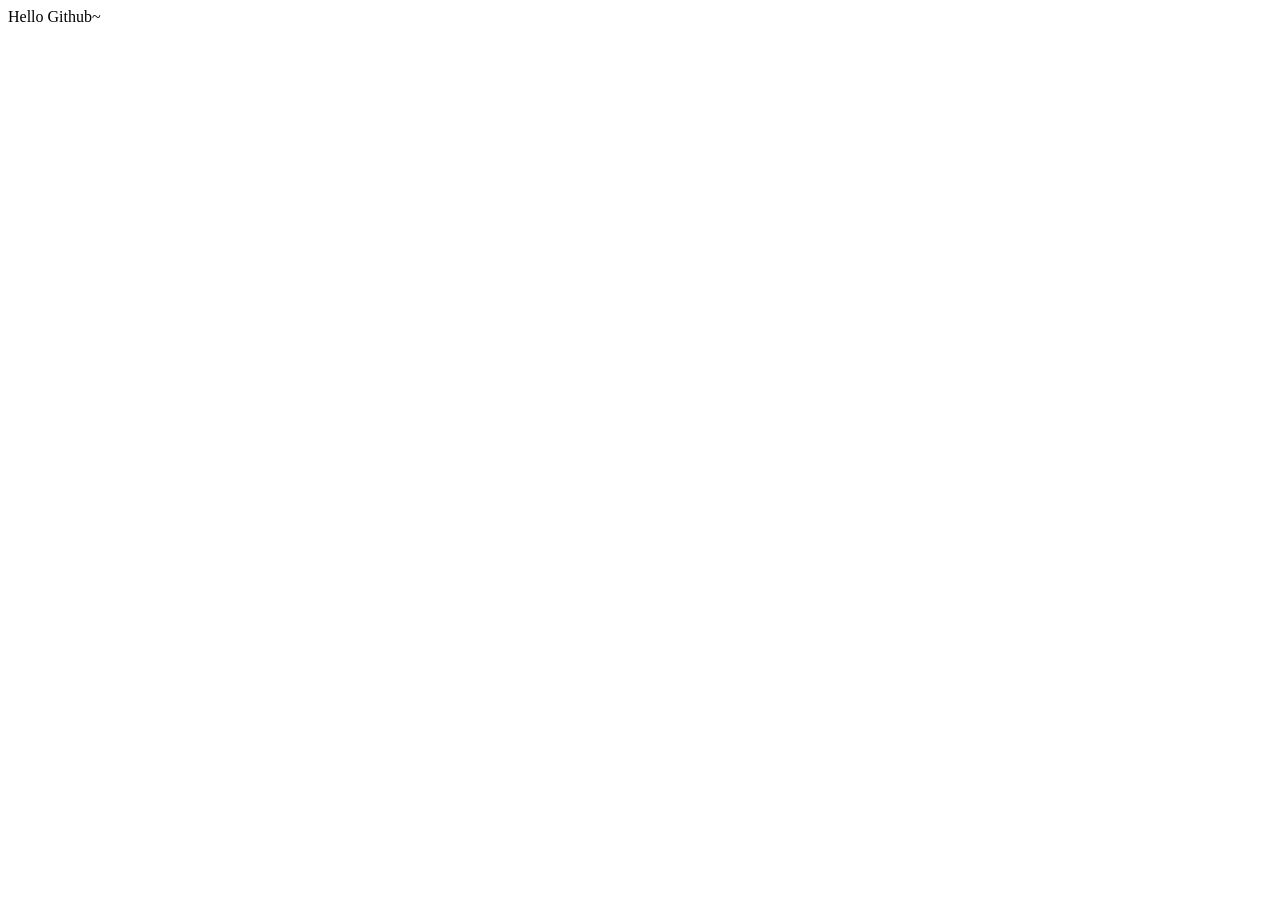
==== index.html @ 5744e5e5 "Create index.html" ====
<!-- index.html -->

<!DOCTYPE html>
<html lang="en">
<head>
    <meta charset="UTF-8">
    <meta name="viewport" content="width=device-width, initial-scale=1.0">
    <title>웹 호스팅</title>
</head>
<body>
    Hello Github~
</body>
</html>
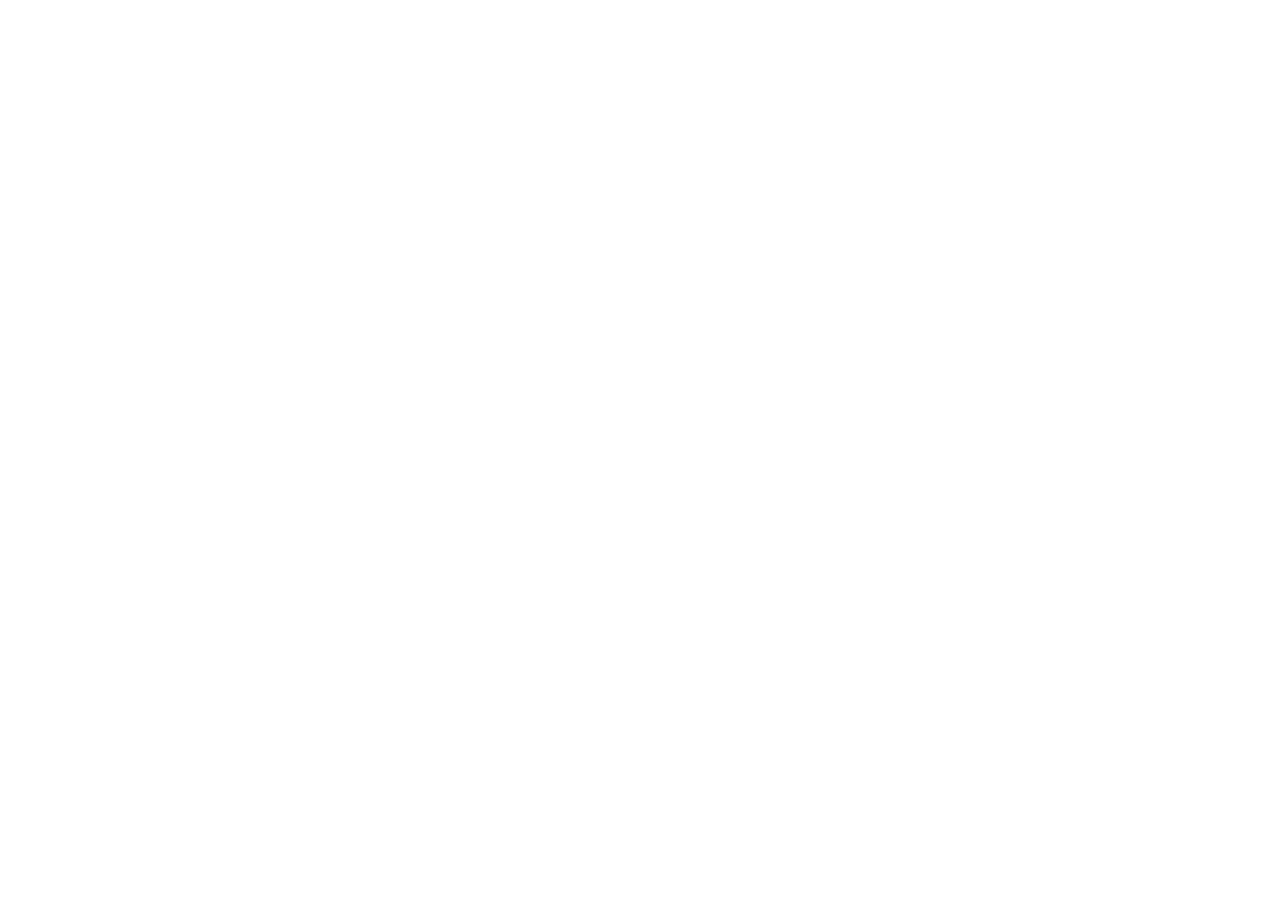
==== commit 6c1d141f: "Update index.html" ====
--- a/index.html
+++ b/index.html
@@ -1,13 +1,106 @@
-<!-- index.html -->
-
 <!DOCTYPE html>
-<html lang="en">
+<html lang="ko">
 <head>
-    <meta charset="UTF-8">
-    <meta name="viewport" content="width=device-width, initial-scale=1.0">
-    <title>웹 호스팅</title>
+  <meta charset="UTF-8">
+  <meta name="viewport" content="width=device-width, initial-scale=1">
+  <title>게임 참가</title>
+  <link rel="stylesheet" href="style.css">
+  <script src="https://unpkg.com/peerjs@1.5.4/dist/peerjs.min.js"></script>
+  <script src="slides.js"></script>
 </head>
 <body>
-    Hello Github~
+
+  <div id="join" class="join" hidden>
+    <h1>게임 참가</h1>
+    <p>진행자가 알려준 참가 코드를 입력하세요</p>
+    <input id="codeInput" maxlength="4" autocomplete="off" autocapitalize="characters" placeholder="ABCD">
+    <button id="joinBtn">입장하기</button>
+  </div>
+
+  <div id="view" class="stage-wrap" hidden>
+    <div id="stage" class="stage"></div>
+  </div>
+
+  <div id="pill" class="pill" hidden></div>
+
+<script>
+  const PREFIX = 'ghpages-slides-';
+  const $ = id => document.getElementById(id);
+
+  let code = (new URLSearchParams(location.search).get('room') || '').trim().toUpperCase();
+  let peer = null;
+  let attempt = 0;
+  let retryTimer = null;
+  let cur = { index: 0, hidden: false };
+
+  // 이미지 미리 불러오기
+  SLIDES.forEach(s => {
+    for (const m of s.html.matchAll(/src="([^"]+)"/g)) new Image().src = m[1];
+  });
+
+  function showSlide() {
+    $('stage').innerHTML = cur.hidden
+      ? '<h2>잠시만 기다려 주세요</h2>'
+      : ((SLIDES[cur.index] || {}).html || '');
+  }
+
+  let pillTimer = null;
+  function setPill(text, ok) {
+    clearTimeout(pillTimer);
+    $('pill').textContent = text;
+    $('pill').className = 'pill' + (ok ? ' ok' : '');
+    $('pill').hidden = false;
+    if (ok) pillTimer = setTimeout(() => { $('pill').hidden = true; }, 2000);
+  }
+
+  function connect() {
+    clearTimeout(retryTimer);
+    const my = ++attempt; // 이전 시도의 이벤트는 무시하기 위한 번호표
+    if (peer) peer.destroy();
+    setPill('연결 중...');
+
+    const retry = msg => {
+      if (my !== attempt) return;
+      setPill(msg);
+      clearTimeout(retryTimer);
+      retryTimer = setTimeout(connect, 3000);
+    };
+
+    peer = new Peer();
+    peer.on('open', () => {
+      if (my !== attempt) return;
+      const conn = peer.connect(PREFIX + code, { reliable: true });
+      conn.on('open', () => { if (my === attempt) setPill('연결되었습니다', true); });
+      conn.on('data', d => {
+        if (my === attempt && d && d.type === 'state') { cur = d; showSlide(); }
+      });
+      conn.on('close', () => retry('연결이 끊겼어요. 다시 연결하는 중...'));
+    });
+    peer.on('error', err => {
+      retry(err.type === 'peer-unavailable'
+        ? '진행자를 찾는 중... 코드를 다시 확인해 주세요'
+        : '다시 연결하는 중...');
+    });
+  }
+
+  function enter() {
+    $('join').hidden = true;
+    $('view').hidden = false;
+    showSlide();
+    connect();
+  }
+
+  $('joinBtn').onclick = () => {
+    const v = $('codeInput').value.trim().toUpperCase();
+    if (!v) { $('codeInput').focus(); return; }
+    code = v;
+    history.replaceState(null, '', '?room=' + code);
+    enter();
+  };
+  $('codeInput').addEventListener('keydown', e => { if (e.key === 'Enter') $('joinBtn').click(); });
+
+  if (code) enter();
+  else $('join').hidden = false;
+</script>
 </body>
 </html>
